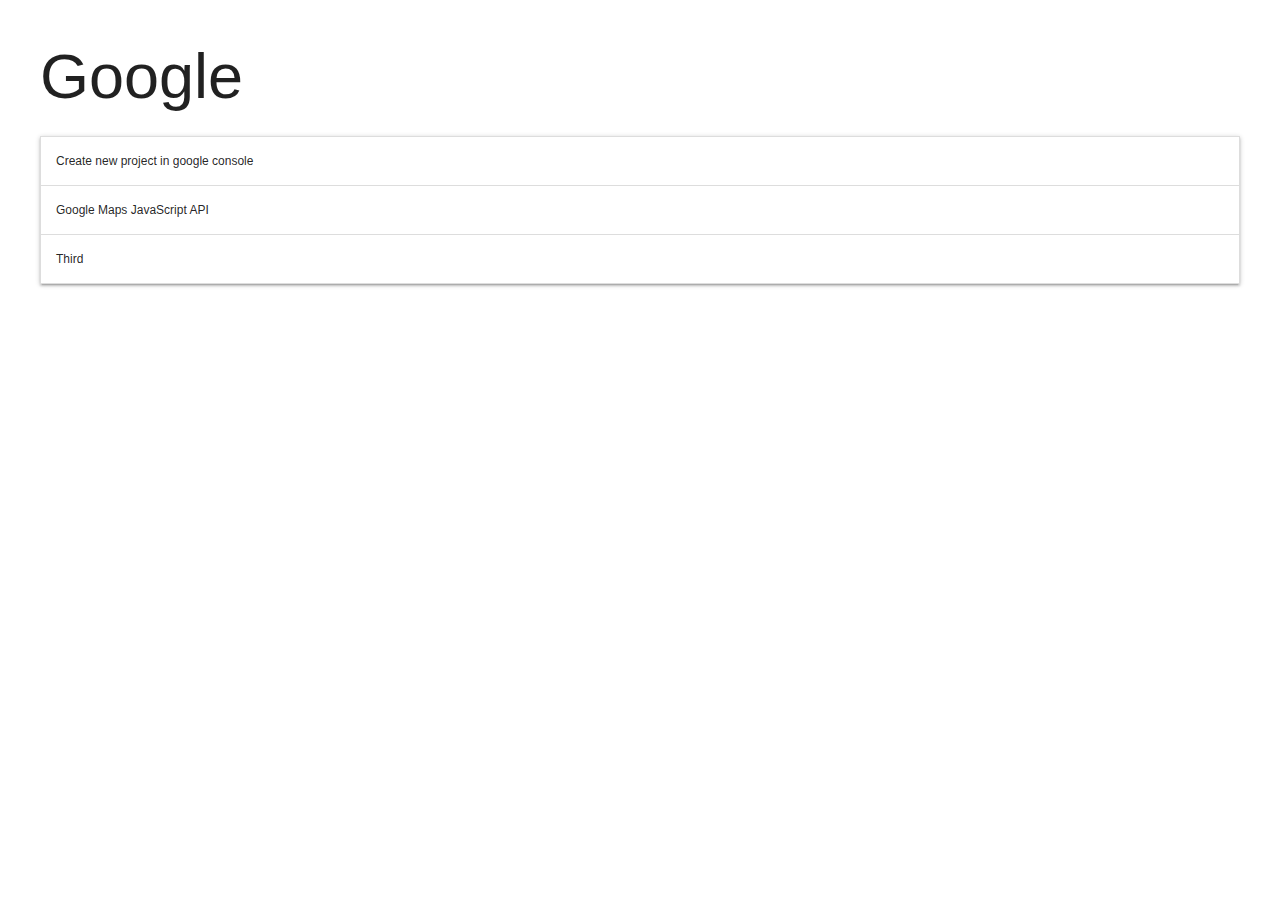
==== index.html @ 9e4e6113 "add index" ====
<!doctype html>
<html lang = "en">
<head>
    <meta charset = "UTF-8">
    <meta name = "viewport"
          content = "width=device-width, user-scalable=no, initial-scale=1.0, maximum-scale=1.0, minimum-scale=1.0">
    <meta http-equiv = "X-UA-Compatible" content = "ie=edge">
    <title>Document</title>
    <link rel = "stylesheet" type = "text/css" href = "theme.css">
    <!-- Compiled and minified CSS -->
    <link rel = "stylesheet" href = "https://cdnjs.cloudflare.com/ajax/libs/materialize/1.0.0/css/materialize.min.css">
    <script src = "https://ajax.googleapis.com/ajax/libs/jquery/3.3.1/jquery.min.js"></script>
    <!-- Compiled and minified JavaScript -->
    <script src = "https://cdnjs.cloudflare.com/ajax/libs/materialize/1.0.0/js/materialize.min.js"></script>
</head>
<body>
<script>
    document.addEventListener('DOMContentLoaded', function () {
        var elems = document.querySelectorAll('.collapsible');
        var instances = M.Collapsible.init(elems);
    });

    // Or with jQuery

    $(document).ready(function () {
        $('.collapsible').collapsible();
    });
</script>
<div class = "wrap">
    <h1>Google</h1>

    <ul class = "collapsible">
        <li>
            <div class = "collapsible-header">Create new project in google console</div>
            <div class = "collapsible-body">
                <div class = "step1">
                    <h4>To create a new project:</h4>
                    <p><span>1)</span> Go to the GCP Console <a
                            href = "https://console.cloud.google.com/cloud-resource-manager?_ga=2.3929136.-1657078312.1538488034">Manage
                        resources</a> page.</p>
                    <p><a class = "waves-effect waves-light btn-small">GO TO THE MANAGE RESOURCES PAGE</a></p>
                    <p><span>2)</span> On the drop-down at the top of the page, select the organization in which you
                        want to create
                        a project.</p>
                    <p><span>3)</span> Click Create Project</p>
                    <p><span>4)</span> In the New Project window that appears, enter a project name and select a billing
                        account as
                        applicable.</p>
                    <p><span>5)</span> If you want to add the project to a folder, enter the folder name in the Location
                        box.</p>
                    <p><span>6)</span> When you're finished entering new project details, click Create.</p>
                </div>
            </div>
        </li>
        <li>
            <div class = "collapsible-header">Google Maps JavaScript API</div>
            <div class = "collapsible-body">
                <div class = "step2">

                </div>
            </div>
        </li>
        <li>
            <div class = "collapsible-header">Third</div>
            <div class = "collapsible-body"><span>Lorem ipsum dolor sit amet.</span></div>
        </li>
    </ul>
</div>
</body>
</html>
---- theme.css ----
html, body, div, span, applet, object, iframe, h1, h2, h3, h4, h5, h6, p, blockquote, pre, a, abbr, acronym, address, big, cite, code, del, dfn, em, font, ins, kbd, q, s, samp, small, strike, strong, sub, sup, tt, var, dl, dt, dd, ol, ul, li, fieldset, form, label, legend, table, caption, tbody, tfoot, thead, tr, th, td {
    border: 0;
    font-size: 100%;
    font-style: inherit;
    font-weight: inherit;
    margin: 0;
    outline: 0;
    padding: 0;
    vertical-align: baseline; }

html {
    overflow-y: scroll; }

article, aside, details, figcaption, figure, footer, header, main, nav, section {
    display: block; }

ol, ul {
    list-style: none; }

body {
    font-size: 12px;
    line-height: 1.5;
    list-style-type: none;
    overflow-x: hidden;
    width: 100%;
    margin: 0; }

table {
    border-collapse: separate;
    border-spacing: 0; }

caption, th, td {
    font-weight: normal;
    text-align: left; }

a:hover, a:active {
    outline: 0; }

a img {
    border: 0; }

em {
    font-style: italic; }

sub, sup {
    font-size: 60%;
    line-height: 0;
    position: relative;
    vertical-align: baseline; }

sup {
    top: -0.5em; }

sub {
    bottom: -0.25em; }

strong {
    font-weight: bold; }

i {
    font-style: italic; }

* {
    box-sizing: border-box;
    -webkit-box-sizing: border-box;
    -moz-box-sizing: border-box; }

article p {
    padding-bottom: 20px; }

h1 {
    font-size: 32px; }

.padding10 {
    padding: 10px; }

.padding20 {
    padding: 20px; }

.ml0 {
    margin-left: 0px; }

.ml10 {
    margin-left: 10px; }

.ml20 {
    margin-left: 20px; }

.ml30 {
    margin-left: 30px; }

.ml40 {
    margin-left: 40px; }

.ml50 {
    margin-left: 50px; }

.ml60 {
    margin-left: 60px; }

.ml70 {
    margin-left: 70px; }

.ml80 {
    margin-left: 80px; }

.ml90 {
    margin-left: 90px; }

.ml100 {
    margin-left: 100px; }

.mr0 {
    margin-right: 0px; }

.mr10 {
    margin-right: 10px; }

.mr20 {
    margin-right: 20px; }

.mr30 {
    margin-right: 30px; }

.mr40 {
    margin-right: 40px; }

.mr50 {
    margin-right: 50px; }

.mr60 {
    margin-right: 60px; }

.mr70 {
    margin-right: 70px; }

.mr80 {
    margin-right: 80px; }

.mr90 {
    margin-right: 90px; }

.mr100 {
    margin-right: 100px; }

.mb0 {
    margin-bottom: 0px; }

.mb10 {
    margin-bottom: 10px; }

.mb20 {
    margin-bottom: 20px; }

.mb30 {
    margin-bottom: 30px; }

.mb40 {
    margin-bottom: 40px; }

.mb50 {
    margin-bottom: 50px; }

.mb60 {
    margin-bottom: 60px; }

.mb70 {
    margin-bottom: 70px; }

.mb80 {
    margin-bottom: 80px; }

.mb90 {
    margin-bottom: 90px; }

.mb100 {
    margin-bottom: 100px; }

.mt10 {
    margin-top: 10px; }

.mt20 {
    margin-top: 20px; }

.mt30 {
    margin-top: 30px; }

.mt40 {
    margin-top: 40px; }

.mt50 {
    margin-top: 50px; }

.mt60 {
    margin-top: 60px; }

.mt70 {
    margin-top: 70px; }

.mt80 {
    margin-top: 80px; }

.mt90 {
    margin-top: 90px; }

.mt100 {
    margin-top: 100px; }

.pl0 {
    padding-left: 0px; }

.pl10 {
    padding-left: 10px; }

.pl20 {
    padding-left: 20px; }

.pl30 {
    padding-left: 30px; }

.pl40 {
    padding-left: 40px; }

.pl50 {
    padding-left: 50px; }

.pl60 {
    padding-left: 60px; }

.pl70 {
    padding-left: 70px; }

.pl80 {
    padding-left: 80px; }

.pl90 {
    padding-left: 90px; }

.pl100 {
    padding-left: 100px; }

.pr0 {
    padding-right: 0px; }

.pr10 {
    padding-right: 10px; }

.pr20 {
    padding-right: 20px; }

.pr30 {
    padding-right: 30px; }

.pr40 {
    padding-right: 40px; }

.pr50 {
    padding-right: 50px; }

.pr60 {
    padding-right: 60px; }

.pr70 {
    padding-right: 70px; }

.pr80 {
    padding-right: 80px; }

.pr90 {
    padding-right: 90px; }

.pr100 {
    padding-right: 100px; }

.pb0 {
    padding-bottom: 0px; }

.pb10 {
    padding-bottom: 10px; }

.pb20 {
    padding-bottom: 20px; }

.pb30 {
    padding-bottom: 30px; }

.pb40 {
    padding-bottom: 40px; }

.pb50 {
    padding-bottom: 50px; }

.pb60 {
    padding-bottom: 60px; }

.pb70 {
    padding-bottom: 70px; }

.pb80 {
    padding-bottom: 80px; }

.pb90 {
    padding-bottom: 90px; }

.pb100 {
    padding-bottom: 100px; }

.pt10 {
    padding-top: 10px; }

.pt20 {
    padding-top: 20px; }

.pt30 {
    padding-top: 30px; }

.pt40 {
    padding-top: 40px; }

.pt50 {
    padding-top: 50px; }

.pt60 {
    padding-top: 60px; }

.pt70 {
    padding-top: 70px; }

.pt80 {
    padding-top: 80px; }

.pt90 {
    padding-top: 90px; }

.pt100 {
    padding-top: 100px; }

.p20 {
    padding: 20px; }

.p70 {
    padding: 70px; }

.clearfix:after {
    content: " ";
    visibility: hidden;
    display: block;
    height: 0;
    clear: both;
    font-size: 0;
    clear: both; }

.fl {
    float: left; }

.fr {
    float: right; }

.glHidden {
    display: none; }

.glVisible {
    display: block; }

.w5 {
    width: 5%; }

.w10 {
    width: 10%; }

.w15 {
    width: 15%; }

.w20 {
    width: 20%; }

.w25 {
    width: 25%; }

.w30 {
    width: 30%; }

.w32 {
    width: 32%; }

.w33 {
    width: 33.33%; }

.w35 {
    width: 35%; }

.w40 {
    width: 40%; }

.w45 {
    width: 45%; }

.w50 {
    width: 50%; }

.w55 {
    width: 55%; }

.w60 {
    width: 60%; }

.w65 {
    width: 65%; }

.w66 {
    width: 66.66%; }

.w70 {
    width: 70%; }

.w75 {
    width: 75%; }

.w80 {
    width: 80%; }

.w85 {
    width: 85%; }

.w90 {
    width: 90%; }

.w95 {
    width: 95%; }

.w100 {
    width: 100%; }

.w33 {
    width: 33%; }

.w30 {
    width: 30%; }

.fl {
    float: left; }

.fr {
    float: right; }

.tac {
    text-align: center; }

.clearfix:after {
    visibility: hidden;
    display: block;
    font-size: 0;
    content: " ";
    clear: both;
    height: 0; }

.wrap {
    width: 100%;
    max-width: 1200px;
    margin: 0 auto; }
.step1 > p {
    margin: 5px 0px 0px 0px;
}
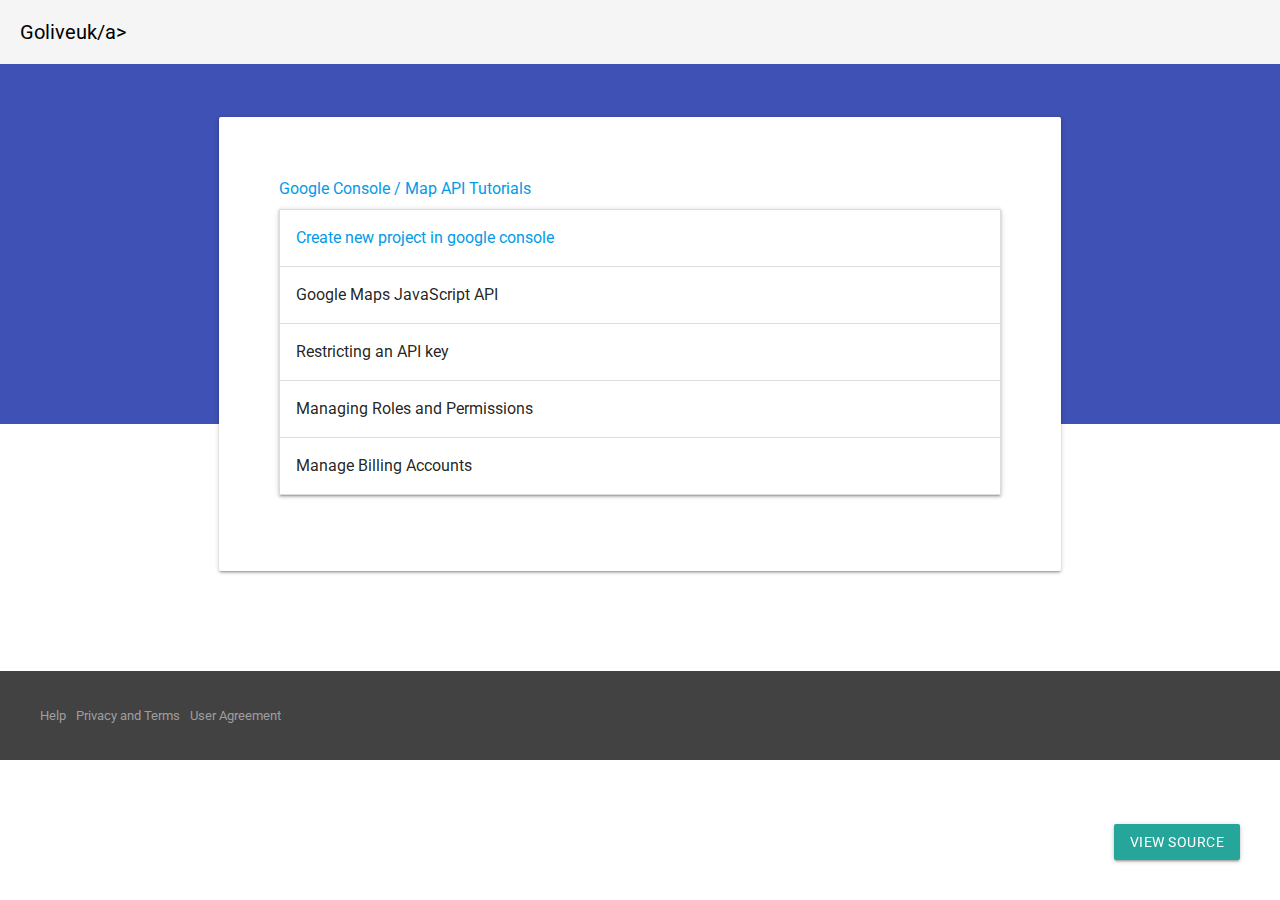
==== commit 26daac85: "Add files via upload" ====
--- a/index.html
+++ b/index.html
@@ -1,70 +1,477 @@
-<!doctype html>
-<html lang = "en">
-<head>
-    <meta charset = "UTF-8">
-    <meta name = "viewport"
-          content = "width=device-width, user-scalable=no, initial-scale=1.0, maximum-scale=1.0, minimum-scale=1.0">
-    <meta http-equiv = "X-UA-Compatible" content = "ie=edge">
-    <title>Document</title>
-    <link rel = "stylesheet" type = "text/css" href = "theme.css">
-    <!-- Compiled and minified CSS -->
-    <link rel = "stylesheet" href = "https://cdnjs.cloudflare.com/ajax/libs/materialize/1.0.0/css/materialize.min.css">
-    <script src = "https://ajax.googleapis.com/ajax/libs/jquery/3.3.1/jquery.min.js"></script>
-    <!-- Compiled and minified JavaScript -->
-    <script src = "https://cdnjs.cloudflare.com/ajax/libs/materialize/1.0.0/js/materialize.min.js"></script>
-</head>
-<body>
-<script>
-    document.addEventListener('DOMContentLoaded', function () {
-        var elems = document.querySelectorAll('.collapsible');
-        var instances = M.Collapsible.init(elems);
-    });
-
-    // Or with jQuery
-
-    $(document).ready(function () {
-        $('.collapsible').collapsible();
-    });
-</script>
-<div class = "wrap">
-    <h1>Google</h1>
-
-    <ul class = "collapsible">
-        <li>
-            <div class = "collapsible-header">Create new project in google console</div>
-            <div class = "collapsible-body">
-                <div class = "step1">
-                    <h4>To create a new project:</h4>
-                    <p><span>1)</span> Go to the GCP Console <a
-                            href = "https://console.cloud.google.com/cloud-resource-manager?_ga=2.3929136.-1657078312.1538488034">Manage
-                        resources</a> page.</p>
-                    <p><a class = "waves-effect waves-light btn-small">GO TO THE MANAGE RESOURCES PAGE</a></p>
-                    <p><span>2)</span> On the drop-down at the top of the page, select the organization in which you
-                        want to create
-                        a project.</p>
-                    <p><span>3)</span> Click Create Project</p>
-                    <p><span>4)</span> In the New Project window that appears, enter a project name and select a billing
-                        account as
-                        applicable.</p>
-                    <p><span>5)</span> If you want to add the project to a folder, enter the folder name in the Location
-                        box.</p>
-                    <p><span>6)</span> When you're finished entering new project details, click Create.</p>
-                </div>
-            </div>
-        </li>
-        <li>
-            <div class = "collapsible-header">Google Maps JavaScript API</div>
-            <div class = "collapsible-body">
-                <div class = "step2">
-
-                </div>
-            </div>
-        </li>
-        <li>
-            <div class = "collapsible-header">Third</div>
-            <div class = "collapsible-body"><span>Lorem ipsum dolor sit amet.</span></div>
-        </li>
-    </ul>
-</div>
-</body>
-</html>+<!doctype html>
+<html lang="en">
+  <head>
+    <meta charset="utf-8">
+    <meta http-equiv="X-UA-Compatible" content="IE=edge">
+    <meta name="description" content="A front-end template that helps you build fast, modern mobile web apps.">
+    <meta name="viewport" content="width=device-width, initial-scale=1.0, minimum-scale=1.0">
+    <title>Materialize CSS article template</title>
+
+    <!-- Add to homescreen for Chrome on Android -->
+    <meta name="mobile-web-app-capable" content="yes">
+    <link rel="icon" sizes="192x192" href="images/android-desktop.png">
+
+    <!-- Add to homescreen for Safari on iOS -->
+    <meta name="apple-mobile-web-app-capable" content="yes">
+    <meta name="apple-mobile-web-app-status-bar-style" content="black">
+    <meta name="apple-mobile-web-app-title" content="Material Design Lite">
+    <link rel="apple-touch-icon-precomposed" href="images/ios-desktop.png">
+
+    <!-- Tile icon for Win8 (144x144 + tile color) -->
+    <meta name="msapplication-TileImage" content="images/touch/ms-touch-icon-144x144-precomposed.png">
+    <meta name="msapplication-TileColor" content="#3372DF">
+
+    <link rel="shortcut icon" href="images/favicon.png">
+
+    <!-- SEO: If your mobile URL is different from the desktop URL, add a canonical link to the desktop page https://developers.google.com/webmasters/smartphone-sites/feature-phones -->
+    <!--
+    <link rel="canonical" href="http://www.example.com/">
+    -->
+
+    <link rel="stylesheet" href="https://fonts.googleapis.com/css?family=Roboto:regular,bold,italic,thin,light,bolditalic,black,medium&amp;lang=en">
+    <link rel="stylesheet" href="https://fonts.googleapis.com/icon?family=Material+Icons">
+    <link rel="stylesheet" type="text/css" href="https://cdnjs.cloudflare.com/ajax/libs/materialize/0.97.6/css/materialize.min.css">
+    <!-- Compiled and minified CSS -->
+    <link rel="stylesheet" href="https://cdnjs.cloudflare.com/ajax/libs/materialize/1.0.0/css/materialize.min.css">
+    <script src="https://ajax.googleapis.com/ajax/libs/jquery/3.3.1/jquery.min.js"></script>
+    <!-- Compiled and minified JavaScript -->
+    <script src="https://cdnjs.cloudflare.com/ajax/libs/materialize/1.0.0/js/materialize.min.js"></script>
+    <link href="https://fonts.googleapis.com/css?family=Roboto" rel="stylesheet">
+    <link href="https://fonts.googleapis.com/icon?family=Material+Icons" rel="stylesheet">
+    <link rel="stylesheet" href="styles.css">
+    <link rel="stylesheet" type="text/css" href="theme.css">
+    <style>
+    #view-source {
+      position: fixed;
+      display: block;
+      right: 0;
+      bottom: 0;
+      margin-right: 40px;
+      margin-bottom: 40px;
+      z-index: 900;
+    }
+    </style>
+  </head>
+  <body>
+  <script>
+      document.addEventListener('DOMContentLoaded', function () {
+          var elems = document.querySelectorAll('.collapsible');
+          var instances = M.Collapsible.init(elems);
+      });
+
+      // Or with jQuery
+
+      $(document).ready(function () {
+          $('.collapsible').collapsible();
+      });
+      $(document).ready(function () {
+          $('.materialboxed').materialbox();
+      });
+  </script>
+    <nav>
+      <div class="nav-wrapper">
+        <a href="#" class="brand-logo">Goliveuk/a>
+      </div>
+    </nav>
+    <div class="row">
+      <div class="demo-ribbon"></div>
+      <div class="demo-layout">
+        <main class="demo-main">
+          <div class="demo-container">
+            <div class=""></div>
+            <div class="demo-content card-panel col s12 m8 offset-m2">
+              <div class="demo-crumbs">
+                  Google Console / Map API Tutorials
+              </div>
+              <div>
+
+                <ul class="collapsible">
+                  <li>
+                    <div class="collapsible-header">Create new project in google console</div>
+                    <div class="collapsible-body">
+                      <div class="step1">
+                        <h4>To create a new project:</h4>
+                        <ol>
+                          <li class="list">Go to the GCP Console <a
+                                  href="https://console.cloud.google.com/cloud-resource-manager?_ga=2.3929136.-1657078312.1538488034">Manage
+                            resources</a> page.
+                          </li>
+                          <li class="list"><a href="https://console.cloud.google.com/cloud-resource-manager?_ga=2.101013057.-1736620504.1538528917" class="button button-primary" target="console">GO TO THE MANAGE RESOURCES PAGE</a></li>
+                          <li class="list">On the drop-down at the top of the page, select the organization in which you
+                            want to create
+                            a project.
+                          </li>
+                          <li class="list">Click Create Project</li>
+                          <li class="list">In the New Project window that appears, enter a project name and select a
+                            billing
+                            account as
+                            applicable.
+                          </li>
+                          <li class="list">If you want to add the project to a folder, enter the folder name in the
+                            Location
+                            box.
+                          </li>
+                          <li class="list">When you're finished entering new project details, click Create.</li>
+                        </ol>
+                        <h3>Gallery</h3>
+                        <div class="clearfix">
+                          <img class="materialboxed" data-caption="A picture of a way with a group of trees in a park"
+                               width="250" src="https://lorempixel.com/800/400/nature/4">
+                          <img class="materialboxed" data-caption="A picture of a way with a group of trees in a park"
+                               width="250" src="https://lorempixel.com/800/400/nature/4">
+                          <img class="materialboxed" data-caption="A picture of a way with a group of trees in a park"
+                               width="250" src="https://lorempixel.com/800/400/nature/4">
+                        </div>
+                      </div>
+                    </div>
+                  </li>
+                  <li>
+                    <div class="collapsible-header">Google Maps JavaScript API</div>
+                    <div class="collapsible-body">
+                      <div class="step2">
+                        <ol>
+                          <li class="list">Go to the Google <a
+                                  href="https://cloud.google.com/console/google/maps-apis/overview">Cloud Platform
+                            Console.</a></li>
+                          <li class="list">Create or select a project.</li>
+                          <li class="list">Click <strong>Continue</strong> to enable the API and any related services.
+                          </li>
+                          <li class="list">On the <strong>Credentials</strong> page, get an <strong>API key</strong>.<p>
+                            Note: If you have an existing unrestricted API key, or a key with browser restrictions, you
+                            may use that key.</p></li>
+                          <li class="list">From the dialog displaying the API key, select <strong>Restrict key</strong> to
+                            set a browser restriction on the API key.
+                          </li>
+                          <li class="list">In the <strong>Key restriction</strong> section, select <strong>HTTP referrers
+                            (web sites)</strong>, then follow the on-screen instructions to set referrers.
+                          </li>
+                          <li class="list">(Optional) Enable billing. See <a
+                                  href="https://developers.google.com/maps/documentation/javascript/usage">Usage
+                            Limits</a> for more information.
+                          </li>
+                        </ol>
+                      </div>
+                    </div>
+                  </li>
+                  <li>
+                    <div class="collapsible-header">Restricting an API key</div>
+                    <div class="collapsible-body">
+                      <p>Google Maps APIs are available for web browsers, Android or iOS apps, and via HTTP web services. APIs
+                        in
+                        any platform can use a generic (unrestricted) API key. You can optionally add a restriction (for
+                        example, HTTP referrer) to the API key. Once restricted, a key will only work on platforms that
+                        support
+                        that type of restriction.</p>
+
+                        <div class="alert info">
+                            <label class="close" title="close" for="alert3">
+                                <i class="icon-remove"></i>
+                            </label>
+                            <p class="inner"><span>
+<strong>Tip:</strong> Before moving your app or website to production, you should secure your API
+                        key. Keys for the Maps
+                        JavaScript API use the <strong>HTTP referrers (web sites)</strong> key restriction.
+                        <a href="https://developers.google.com/maps/faq#keysystem">Learn more about keys and
+                          credentials.</a>
+                        </span>
+                            </p>
+                        </div>
+
+                      <p>To add web browser restrictions to an existing, generic API key, do the following:</p>
+
+                      <ol>
+                        <li class="list">Go to the Credentials page of the <a
+                                href="https://console.cloud.google.com/project/_/apiui/credential">Google Cloud Platform
+                          Console.</a></li>
+                        <li class="list">Select the project that contains the API key you want to edit.</li>
+                        <li class="list">On the
+                          <string>Credentials</string>
+                          page, from the list of API keys, select the name of the API key to edit the details of the key.
+                        </li>
+                        <li class="list">In the
+                          <string>Key restriction</string>
+                          section of the page, select <strong>HTTP referrers (web sites)</strong>, follow the on-screen
+                          instructions to set referrers, then click <strong>Save</strong>.
+                        </li>
+                      </ol>
+
+                      <p><strong>Note:</strong> file:// referers need a special representation to be added to the Key
+                        restriction. The "file:/"
+                        part should be replaced with "__file_url__" before being added to the Key restriction. For example,
+                        "file:///path/to/" should be formatted as "__file_url__//path/to/*". After enabling file://
+                        referers, it is recommended you regularly check your usage, to make sure it matches your
+                        expectations. </p>
+                    </div>
+                  <li>
+                    <div class="collapsible-header">Managing Roles and Permissions</div>
+                    <div class="collapsible-body">
+                      <h4>Granting, Changing, and Revoking Access to Resources</h4>
+                      <p>This page describes how to grant, change, and revoke access to a resource. You can grant varying
+                        levels of access for resources you own to different users by using fine-grained Cloud IAM roles.</p>
+                      <p>You can manage user roles with the GCP Console, the gcloud command-line tool, the REST API, or the
+                        <a href="https://cloud.google.com/iam/docs/quickstart-client-libraries">client libraries.</a> Using
+                        the GCP Console is the easiest method and is covered in the first half of
+                        this article. Using programmatic methods for more complex scenarios is covered later on.</p>
+                      <p>If you want to use Cloud IAM with Cloud Identity-Aware Proxy (Cloud IAP) to secure access to your
+                        applications, see the <a href="https://cloud.google.com/iap/docs/">Cloud IAP documentation</a>.</p>
+                      <h5>Before you begin</h5>
+                      <ol>
+                        <li class="list">Read about the <a href="https://google.secure.force.com/">available Cloud IAM
+                          roles</a>.
+                        </li>
+                      </ol>
+                      <h5>Using the GCP Console</h5>
+                      <p>Using the GCP Console is a quick and easy way to manage user roles. When you grant a user a role,
+                        they won't receive an invite email. Their access is updated directly.</p>
+                      <h5>Grant access</h5>
+                      <p>To add a team member to a project and grant them a Cloud IAM role:</p>
+                      <ol>
+                        <li class="list">Open the IAM page in the GCP Console.</li>
+                        <li class="list"><a class="button button-primary"
+                                            href="https://console.cloud.google.com/iam-admin/iam?_ga=2.135207537.-1736620504.1538528917"
+                                            target="console" track-type="task" track-name="consoleLink"
+                                            track-metadata-position="body" track-metadata-end-goal="addPermissions">Open
+                          the IAM page</a></li>
+                        <li class="list">Click <strong>Select a project</strong>, choose a project, and click
+                          <strong>Open</strong>s.
+                        </li>
+                        <li class="list">Click <strong>Add</strong>.</li>
+                        <li class="list">Enter an email address. You can add individuals, service accounts, or Google Groups
+                          as members, but every project must have at least one individual as a member.
+                        </li>
+                        <li class="list">Select a role. Roles give members the appropriate level of permission. We recommend
+                          giving the member the least amount of privilege needed. Members with Owner-level permissions are
+                          also project owners and can manage all aspects of the project, including shutting it down.
+                        </li>
+                        <li class="list">Click Save.</li>
+                      </ol>
+                      <p>To grant a role to a member for more than one project:</p>
+                      <ol>
+                        <li class="list">Open the IAM & Admin Projects page in the GCP Console.</li>
+                        <li class="list"><a class="button button-primary"
+                                            href="https://console.cloud.google.com/iam-admin/projects?_ga=2.108542786.-1736620504.1538528917"
+                                            target="console" track-type="task" track-name="consoleLink"
+                                            track-metadata-position="body" track-metadata-end-goal="addPermissions">Open
+                          the IAM &amp; Admin Projects page</a></li>
+                        <li class="list">
+                          Select all the projects for which you want to grant permissions.
+                        </li>
+                        <li class="list">
+                          Click the <strong>Show Info Panel</strong>, followed by the <strong>Permissions</strong> tab.
+                        </li>
+                        <li class="list">
+                          Enter an email address in the <strong>Add members</strong> field, and select the desired role
+                          from the dropdown menu.
+                        </li>
+                        <li class="list">
+                          Click the <strong>Add</strong> button. The member will be granted the selected role in each of
+                          the selected projects.
+                        </li>
+                      </ol>
+                      <p>Revoke access</p>
+                      <ol>
+                        <li class="list">Open the <strong>IAM</strong> page in the Google Cloud Platform Console.</li>
+                        <li class="list"><a class="button button-primary"
+                                            href="https://console.cloud.google.com/iam-admin/iam?_ga=2.172498787.-1736620504.1538528917"
+                                            target="console" track-type="task" track-name="consoleLink"
+                                            track-metadata-position="body" track-metadata-end-goal="addPermissions">Open the
+                          IAM page</a></li>
+                        <li class="list">Click <strong>Select a project</strong>.</li>
+                        <li class="list">Locate the member for whom you want to revoke access, and then click the
+                          <strong>Edit</strong> <span class="material-icons">edit</span> button on the right.
+                        </li>
+                        <li class="list">Click the <strong>Delete</strong> <span class="material-icons">delete</span> button
+                          for
+                          each role you want to revoke, and then click <strong>Save</strong>.
+                        </li>
+                      </ol>
+                    </div>
+                  </li>
+                  <li>
+                    <div class="collapsible-header">Manage Billing Accounts</div>
+                    <div class="collapsible-body">
+                      <h5>Create, Modify, or Close Your Billing Account </h5>
+                      <p>Use the Cloud Platform Console to create billing accounts and configure your
+                        project billing settings. The following topics explain how to set up your
+                        billing account and verify your email address.</p>
+                      <div class="alert info">
+
+                        <label class="close" title="close" for="alert3">
+                          <i class="icon-remove"></i>
+                        </label>
+                        <p class="inner">
+                          <strong>Note:</strong><span> To manage billing accounts and to add projects to them, you must be a
+                        billing administrator. (By default, account owners are billing administrators.)
+                        For information about billing administrators and billing permissions, see <a
+                                  href="https://cloud.google.com/billing/docs/how-to/billing-access">Overview of Access Control</a>. For
+                        information about Google API pricing, refer to the documentation for the
+                        API you're using. For information about Google Cloud Platform pricing and the
+                        Google Cloud Platform free trial, see <a href="https://cloud.google.com/pricing/">Pricing</a>.
+                    </span>
+                        </p>
+                      </div>
+                      <h5>Create a new billing account</h5>
+                      <p>To create a new billing account:</p>
+                      <ol>
+                        <li class="list">Go to the <a
+                                href="https://console.cloud.google.com/?_ga=2.209092178.-1736620504.1538528917">Google
+                          Cloud Platform</a> Console and sign in or, if you don't already have
+                          an account, sign up.
+                        </li>
+                        <li class="list">
+                          Open the console left side menu and select <strong>Billing</strong>.
+                        </li>
+                        <li class="list">
+                          Click the <strong>New billing account</strong> button. (Note that if this is not your first
+                          billing account,
+                          first you need to open the billing account list by clicking the name of your existing
+                          billing account near the top of the page, and then clicking <strong>Manage billing</strong>
+                          accounts.)
+                        </li>
+                        <li class="list">
+                          Enter the name of the billing account and enter your billing information. The options you
+                          see depend on the country of your billing address. Note that for United States accounts, you
+                          cannot change tax status after the account is created.
+                        </li>
+                        <li class="list">
+                          Click <strong>Submit and enable billing</strong>.
+                        </li>
+                      </ol>
+                      <p>By default, the person who creates the billing account is a billing administrator for the
+                        account.</p>
+                      <div class="alert info">
+                        <label class="close" title="close" for="alert3">
+                          <i class="icon-remove"></i>
+                        </label>
+                        <p class="inner"><span>
+                        <strong>Note:</strong> After setting up your account, you might notice a $0.00 transaction from
+                        Google which is a pending authorization request between our billing system and the bank that
+                        issued your credit or debit card. In some countries, authorizations are $1 (which might be
+                        converted to local currency by your bank). These transactions might appear as pending on your
+                        statement for up to a month. Please keep in mind they are authorization requests only, not
+                        actual charges. If you have questions, we recommend you contact your bank about the
+                        authorization status.
+                        </span>
+                        </p>
+                      </div>
+                      <p>For information about verifying bank accounts, see
+                        <a href="https://cloud.google.com/billing/docs/how-to/verify-bank">Verify Your Bank Account</a>. For
+                        information
+                        about adding backup methods of payment, see
+                        <a href="https://cloud.google.com/billing/docs/how-to/payment-methods">Add, remove, or update a
+                          payment method</a>.</p>
+                      <div class="alert info">
+                        <label class="close" title="close" for="alert3">
+                          <i class="icon-remove"></i>
+                        </label>
+                        <p class="inner"><span>
+                        <strong>Note:</strong> If you haven't already verified your email address, you might need to do so before you
+                        can begin using the new billing account.
+                        </span>
+                        </p>
+                      </div>
+                      <h5>Verify your email address</h5>
+                      <p>To ensure you receive billing related notifications, we might ask you to verify your email
+                        address.</p>
+                      <p>To verify your email address, look for a verification email in the Inbox for the email address you
+                        used as your billing account <strong>Primary contact</strong>, and then click the verification link
+                        in the email to
+                        activate your billing account.</p>
+                      <p>If you haven't received the verification email, here's how to request a new verification link:</p>
+                      <ol>
+                        <li class="list">Go to the <a
+                                href="https://console.cloud.google.com/?_ga=2.226393818.-1736620504.1538528917">Google Cloud
+                          Platform Console</a>.
+                        </li>
+                        <li class="list">
+                          Open the console left side menu and select <strong>Billing</strong>.
+                        </li>
+                        <li class="list">
+                          If you have more than one billing account, select <strong>Go to linked billing account</strong>
+                          to manage the
+                          current project's billing. To locate a different billing account, select <strong>Manage billing
+                          accounts</strong>.
+                        </li>
+                        <li class="list">
+                          On the left, click <strong>Profile</strong>.
+                        </li>
+                        <li class="list">
+                          Under <strong>Billing contacts</strong>, find the email address you want to verify and click
+                          <strong>Resend verification email</strong>. Note that if the email address has already been
+                          verified, this link is not available.
+                        </li>
+                      </ol>
+                      <p>Until an email address is verified, you'll see the error "Your primary billing contact isn't
+                        receiving critical notifications" in Billing.</p>
+                      <h5>Change the billing address</h5>
+                      <ol>
+                        <li class="list">Go to the <a
+                                href="https://console.cloud.google.com/?_ga=2.162298620.-1736620504.1538528917">
+                          Google Cloud Platform Console</a>.
+                        </li>
+                        <li class="list">Open the console left side menu and select <strong>Billing</strong>.</li>
+                        <li class="list">If you have more than one billing account, select <strong>Go to linked billing
+                          account</strong> to
+                          manage the current project's billing. To locate a different billing account, select <strong>Manage
+                            billing accounts</strong>.
+                        </li>
+                        <li class="list">On the left, click <strong>Payment settings</strong>.</li>
+                        <li class="list">Next to <strong>Available payment methods</strong>, click <strong>Edit</strong>.
+                        </li>
+                        <li class="list">Under <strong>Billing Address</strong> click the current address, and then scroll
+                          down and click <strong>Add a new address</strong>.
+                        </li>
+                        <li class="list">Enter the new billing address information and click <strong>Save</strong>.</li>
+                      </ol>
+                      <h5>Close a billing account</h5>
+                      <p>To close a billing account you must be a billing administrator on the account. Billing accounts
+                        cannot be delete</p>
+                      <div class="alert info">
+                        <label class="close" title="close" for="alert3">
+                          <i class="icon-remove"></i>
+                        </label>
+                        <p class="inner"><span>
+                        <strong>Note:</strong><span> Before you close an active billing account, you should consider moving
+                        its associated projects to another billing account or <a
+                                  href="https://cloud.google.com/billing/docs/how-to/modify-project#disable_billing_for_a_project">disable billing</a> for its projects.</span>
+                        </p>
+                      </div>
+                      <p>To close an account:</p>
+                      <ol>
+                        <li class="list">Go to the <a href="https://console.cloud.google.com/">Google Cloud Platform
+                          Console</a>.
+                        </li>
+                        <li class="list">Open the console left side menu and select <strong>Billing</strong>.</li>
+                        <li class="list">If you have more than one billing account, select the billing account name.</li>
+                        <li class="list">Click Close <strong>billing account</strong>.</li>
+                      </ol>
+                      <div class="alert info">
+                        <label class="close" title="close" for="alert3">
+                          <i class="icon-remove"></i>
+                        </label>
+                        <p class="inner"><span>
+                        <strong>Note:</strong> After you close your billing account, we will bill you for the usage you accrued prior to
+                        cancelling your service. This bill will be the last bill you receive, unless you reactivate service.</span>
+                        </p>
+                      </div>
+                    </div>
+                  </li>
+                </ul>
+              </div>
+            </div>
+          </div>
+        </main>
+      </div>
+    </div>
+    <footer class="demo-footer">
+      <div class="mdl-mini-footer--left-section">
+        <ul class="mdl-mini-footer--link-list">
+          <li><a href="#">Help</a></li>
+          <li><a href="#">Privacy and Terms</a></li>
+          <li><a href="#">User Agreement</a></li>
+        </ul>
+      </div>
+    </footer>
+    <a href="" target="_blank" id="view-source" class="waves-effect waves-light btn">View Source</a>
+  </body>
+</html>
--- a/styles.css
+++ b/styles.css
@@ -0,0 +1,112 @@
+body {
+  font-family: "Roboto", "Helvetica","Arial",sans-serif;
+  font-size: 14px;
+  font-weight: 400;
+  line-height: 20px;
+}
+
+nav {
+  color: #000;
+  background-color: #f5f5f5;
+}
+
+nav .brand-logo {
+  color: #000;
+  font-size: 20px;
+}
+
+nav ul a {
+  color: #000;
+}
+
+nav .nav-wrapper {
+    padding: 20px
+}
+
+.demo-content.card-panel {
+  padding: 60px;
+}
+
+@media only screen and (max-width: 480px) {
+  .demo-content.card-panel {
+    padding: 20px;
+  }
+}
+
+footer {
+  padding: 32px 16px;
+  color: #9e9e9e;
+  background-color: #424242;
+}
+
+footer a {
+  color: #9e9e9e;
+}
+
+footer ul {
+  display: flex;
+}
+
+footer ul li {
+  margin-right: 10px;
+}
+/**
+ * Copyright 2015 Google Inc. All Rights Reserved.
+ *
+ * Licensed under the Apache License, Version 2.0 (the "License");
+ * you may not use this file except in compliance with the License.
+ * You may obtain a copy of the License at
+ *
+ *      http://www.apache.org/licenses/LICENSE-2.0
+ *
+ * Unless required by applicable law or agreed to in writing, software
+ * distributed under the License is distributed on an "AS IS" BASIS,
+ * WITHOUT WARRANTIES OR CONDITIONS OF ANY KIND, either express or implied.
+ * See the License for the specific language governing permissions and
+ * limitations under the License.
+ */
+
+.demo-ribbon {
+  width: 100%;
+  height: 40vh;
+  background-color: #3F51B5;
+  flex-shrink: 0;
+}
+
+.demo-main {
+  margin-top: -35vh;
+  flex-shrink: 0;
+}
+
+.demo-header .mdl-layout__header-row {
+  padding-left: 40px;
+}
+
+.demo-container {
+  max-width: 1600px;
+  width: calc(100% - 16px);
+  margin: 0 auto;
+}
+
+.demo-content {
+  border-radius: 2px;
+  padding: 80px 56px;
+  margin-bottom: 80px;
+  background-color: #fff;
+}
+
+.demo-layout.is-small-screen .demo-content {
+  padding: 40px 28px;
+}
+
+.demo-content h3 {
+  margin-top: 48px;
+}
+
+.demo-footer {
+  padding-left: 40px;
+}
+
+.demo-footer .mdl-mini-footer--link-list a {
+  font-size: 13px;
+}
--- a/theme.css
+++ b/theme.css
@@ -6,7 +6,9 @@
     margin: 0;
     outline: 0;
     padding: 0;
-    vertical-align: baseline; }
+    vertical-align: baseline;
+    font: 400 16px/24px Roboto,sans-serif;
+}
 
 html {
     overflow-y: scroll; }
@@ -14,7 +16,7 @@
 article, aside, details, figcaption, figure, footer, header, main, nav, section {
     display: block; }
 
-ol, ul {
+ul {
     list-style: none; }
 
 body {
@@ -23,8 +25,9 @@
     list-style-type: none;
     overflow-x: hidden;
     width: 100%;
-    margin: 0; }
-
+    margin: 0;
+    font: 400 16px/24px Roboto,sans-serif;
+}
 table {
     border-collapse: separate;
     border-spacing: 0; }
@@ -55,7 +58,7 @@
     bottom: -0.25em; }
 
 strong {
-    font-weight: bold; }
+    font-weight: 700; }
 
 i {
     font-style: italic; }
@@ -458,6 +461,118 @@
     width: 100%;
     max-width: 1200px;
     margin: 0 auto; }
-.step1 > p {
-    margin: 5px 0px 0px 0px;
+strong {font-weight: 800!important;}
+li.list {
+    margin: 0 0 0 25px;
+}
+.collapsible-body > p {
+    margin: 10px 0 10px 0;
+}
+.collapsible-body{
+    background-color: #ffffff;
+}
+.collapsible-body p {
+    padding: 0;
+}
+h1, h2, h3, h4, h5 {
+    margin: 10px 0 10px 0;
+    font-weight: 700;
+}
+.h1Header { color: #ffffff; }
+
+.material-placeholder {
+    display: inline-block; float: left;margin: 10px;
+}
+.alert .inner {
+    display: block;
+    padding: 6px;
+    margin: 6px;
+    border-radius: 3px;
+    border: 1px solid rgb(180,180,180);
+    background-color: rgb(212,212,212);
+}
+
+.alert .close {
+    float: right;
+    margin: 3px 12px 0px 0px;
+    cursor: pointer;
+}
+
+.alert .inner,.alert .close {
+    color: rgb(88,88,88);
+}
+
+.alert input {
+    display: none;
+}
+
+.alert input:checked ~ * {
+    animation-name: dismiss,hide;
+    animation-duration: 300ms;
+    animation-iteration-count: 1;
+    animation-timing-function: ease;
+    animation-fill-mode: forwards;
+    animation-delay: 0s,100ms;
+}
+
+.alert.error .inner {
+    border: 1px solid rgb(238,211,215);
+    background-color: rgb(242,222,222);
+}
+
+.alert.error .inner,.alert.error .close {
+    color: rgb(185,74,72);
+}
+
+.alert.success .inner {
+    border: 1px solid rgb(214,233,198);
+    background-color: rgb(223,240,216);
+}
+
+.alert.success .inner,.alert.success .close {
+    color: rgb(70,136,71);
+}
+
+.alert.info .inner {
+    border: 1px solid rgb(188,232,241);
+    background-color: rgb(217,237,247);
+}
+
+.alert.info .inner,.alert.info .close {
+    color: rgb(58,135,173);
+}
+
+.alert.warning .inner {
+    border: 1px solid rgb(251,238,213);
+    background-color: rgb(252,248,227);
+}
+
+.alert.warning .inner,.alert.warning .close {
+    color: rgb(192,152,83);
+}
+
+@keyframes dismiss {
+    0% {
+        opacity: 1;
+    }
+    90%, 100% {
+        opacity: 0;
+        font-size: 0.1px;
+        transform: scale(0);
+    }
+}
+
+@keyframes hide {
+    100% {
+        height: 0px;
+        width: 0px;
+        overflow: hidden;
+        margin: 0px;
+        padding: 0px;
+        border: 0px;
+    }
+}
+ol > li {
+    list-style-type: decimal;
+    list-style-position: inside;
 }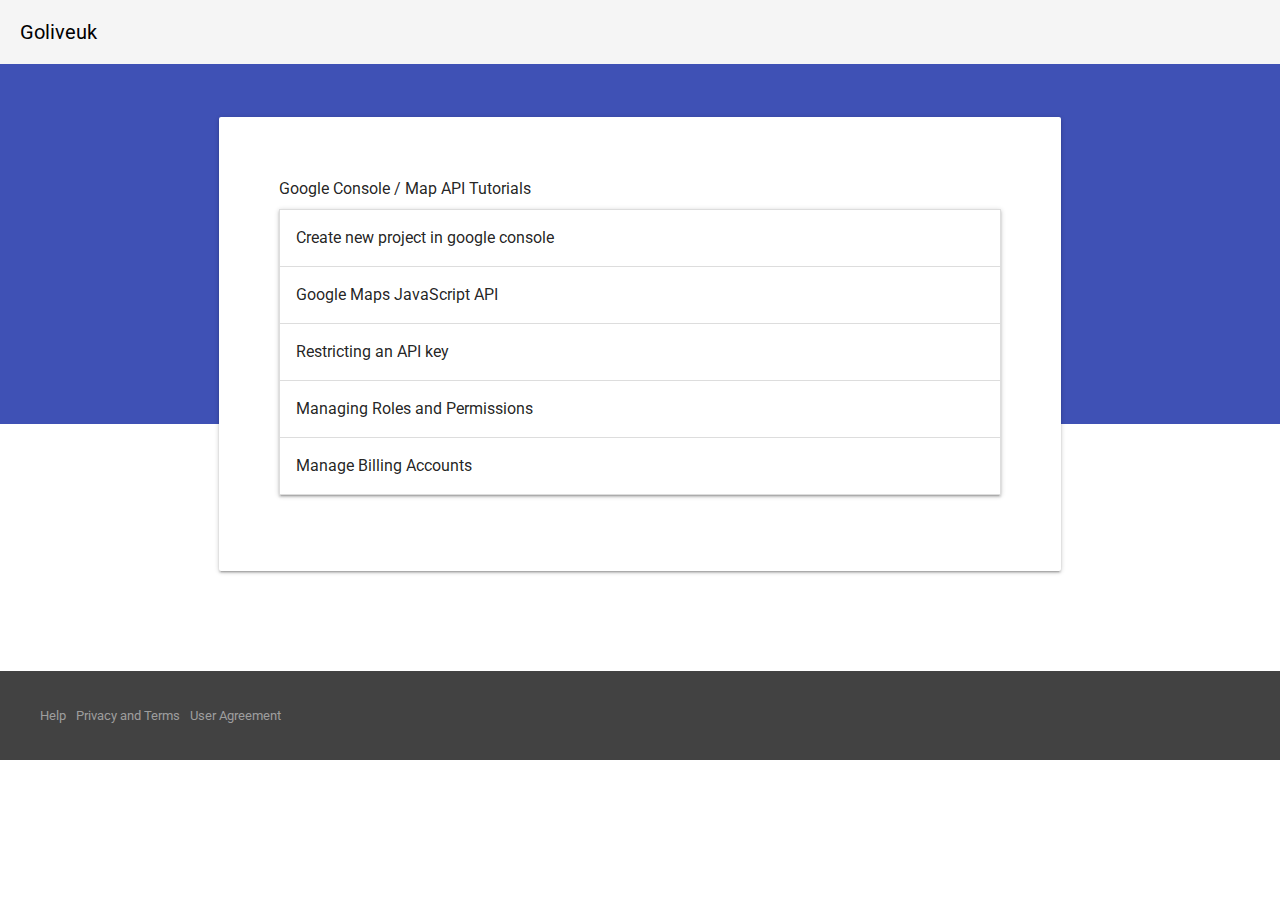
==== commit ea92cb75: "Add files via upload" ====
--- a/index.html
+++ b/index.html
@@ -5,36 +5,21 @@
     <meta http-equiv="X-UA-Compatible" content="IE=edge">
     <meta name="description" content="A front-end template that helps you build fast, modern mobile web apps.">
     <meta name="viewport" content="width=device-width, initial-scale=1.0, minimum-scale=1.0">
-    <title>Materialize CSS article template</title>
-
-    <!-- Add to homescreen for Chrome on Android -->
+    <title>Google map api info</title>
     <meta name="mobile-web-app-capable" content="yes">
     <link rel="icon" sizes="192x192" href="images/android-desktop.png">
-
-    <!-- Add to homescreen for Safari on iOS -->
     <meta name="apple-mobile-web-app-capable" content="yes">
     <meta name="apple-mobile-web-app-status-bar-style" content="black">
     <meta name="apple-mobile-web-app-title" content="Material Design Lite">
     <link rel="apple-touch-icon-precomposed" href="images/ios-desktop.png">
-
-    <!-- Tile icon for Win8 (144x144 + tile color) -->
     <meta name="msapplication-TileImage" content="images/touch/ms-touch-icon-144x144-precomposed.png">
     <meta name="msapplication-TileColor" content="#3372DF">
-
     <link rel="shortcut icon" href="images/favicon.png">
-
-    <!-- SEO: If your mobile URL is different from the desktop URL, add a canonical link to the desktop page https://developers.google.com/webmasters/smartphone-sites/feature-phones -->
-    <!--
-    <link rel="canonical" href="http://www.example.com/">
-    -->
-
     <link rel="stylesheet" href="https://fonts.googleapis.com/css?family=Roboto:regular,bold,italic,thin,light,bolditalic,black,medium&amp;lang=en">
     <link rel="stylesheet" href="https://fonts.googleapis.com/icon?family=Material+Icons">
     <link rel="stylesheet" type="text/css" href="https://cdnjs.cloudflare.com/ajax/libs/materialize/0.97.6/css/materialize.min.css">
-    <!-- Compiled and minified CSS -->
     <link rel="stylesheet" href="https://cdnjs.cloudflare.com/ajax/libs/materialize/1.0.0/css/materialize.min.css">
     <script src="https://ajax.googleapis.com/ajax/libs/jquery/3.3.1/jquery.min.js"></script>
-    <!-- Compiled and minified JavaScript -->
     <script src="https://cdnjs.cloudflare.com/ajax/libs/materialize/1.0.0/js/materialize.min.js"></script>
     <link href="https://fonts.googleapis.com/css?family=Roboto" rel="stylesheet">
     <link href="https://fonts.googleapis.com/icon?family=Material+Icons" rel="stylesheet">
@@ -70,7 +55,7 @@
   </script>
     <nav>
       <div class="nav-wrapper">
-        <a href="#" class="brand-logo">Goliveuk/a>
+        <a href="#" class="brand-logo">Goliveuk</a>
       </div>
     </nav>
     <div class="row">
@@ -472,6 +457,5 @@
         </ul>
       </div>
     </footer>
-    <a href="" target="_blank" id="view-source" class="waves-effect waves-light btn">View Source</a>
   </body>
 </html>
